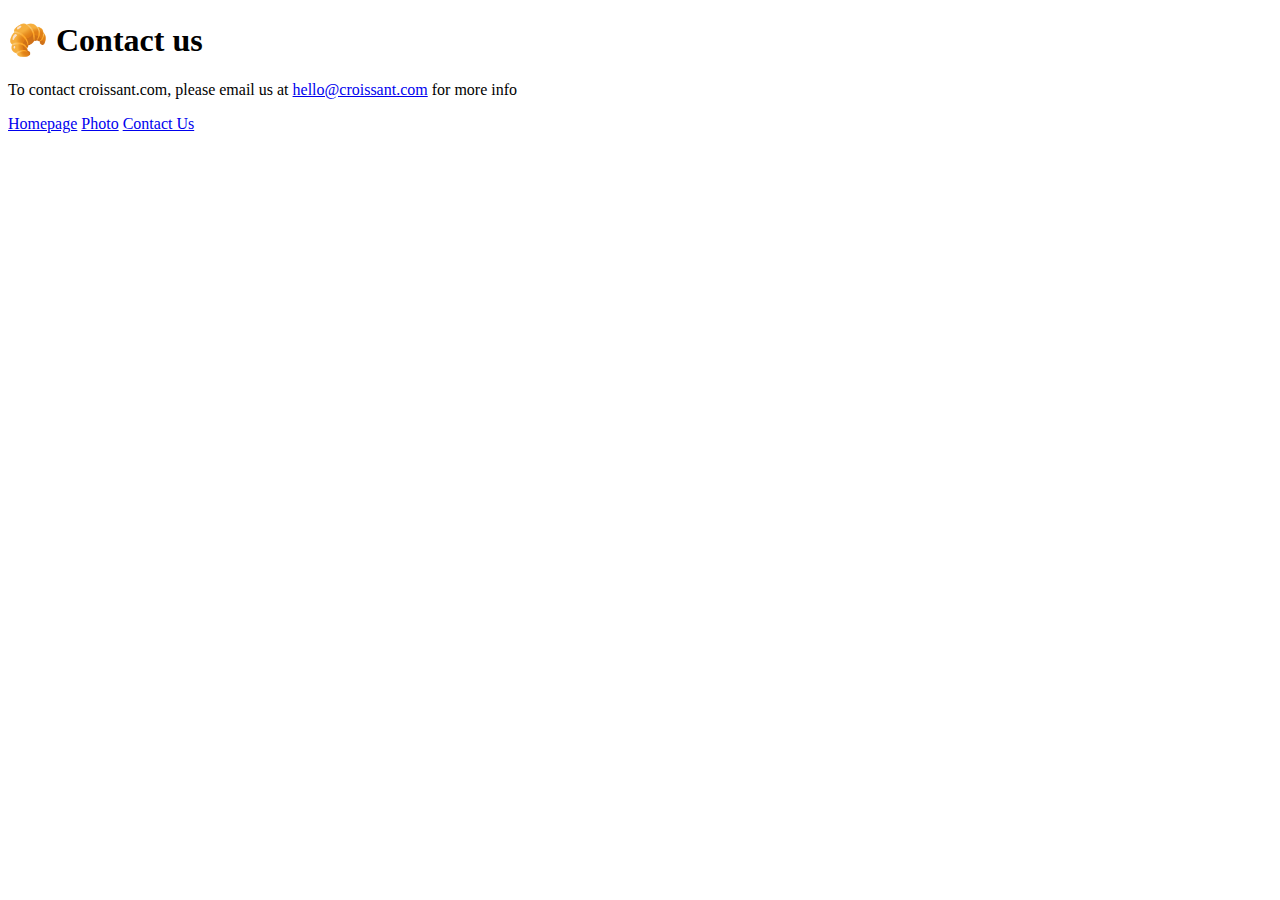
==== contact.html @ 988132d6 "Created basic html files, src and image folder" ====
<!DOCTYPE html>
<html lang="en">
  <head>
    <meta charset="UTF-8" />
    <meta name="viewport" content="width=device-width, initial-scale=1.0" />
    <title>Contact Me</title>
  </head>
  <body>
    <h1>🥐 Contact us</h1>
    <p>
      To contact croissant.com, please email us at
      <a href="mailto:hello@croissant.com">hello@croissant.com</a> for more info
    </p>
    <a href="/">Homepage</a>
    <a href="/photo.html">Photo</a>
    <a href="/contact.html">Contact Us</a>
  </body>
</html>
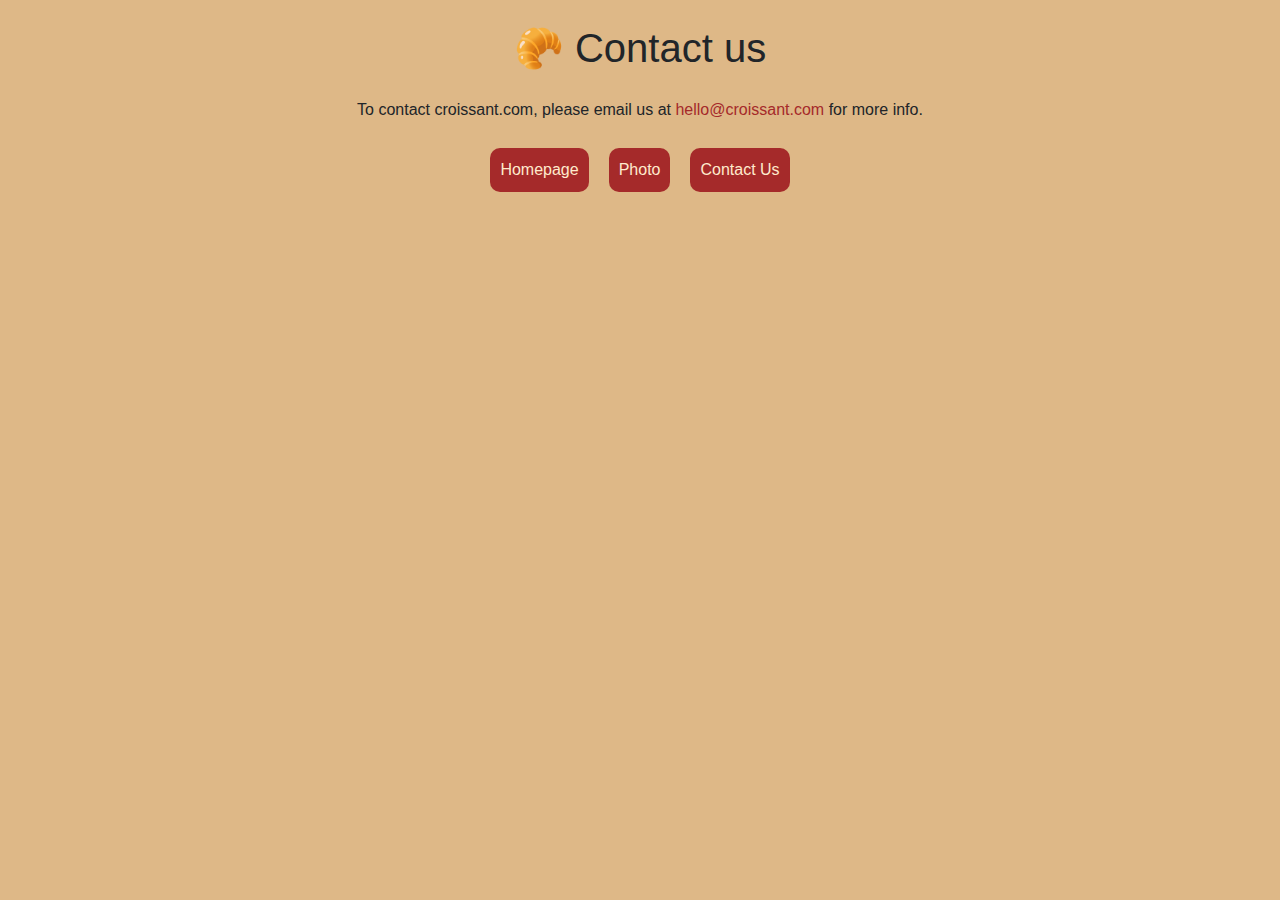
==== commit a63a44c7: "Added more paragraphs, CSS and Bootstrap for responsiveness" ====
--- a/contact.html
+++ b/contact.html
@@ -3,16 +3,28 @@
   <head>
     <meta charset="UTF-8" />
     <meta name="viewport" content="width=device-width, initial-scale=1.0" />
-    <title>Contact Me</title>
+    <link rel="stylesheet" href="/src/style.css" />
+    <link
+      href="https://cdn.jsdelivr.net/npm/bootstrap@5.3.3/dist/css/bootstrap.min.css"
+      rel="stylesheet"
+      integrity="sha384-QWTKZyjpPEjISv5WaRU9OFeRpok6YctnYmDr5pNlyT2bRjXh0JMhjY6hW+ALEwIH"
+      crossorigin="anonymous"
+    />
+    <title>Contact Me - croissant.com</title>
   </head>
   <body>
-    <h1>🥐 Contact us</h1>
-    <p>
-      To contact croissant.com, please email us at
-      <a href="mailto:hello@croissant.com">hello@croissant.com</a> for more info
-    </p>
-    <a href="/">Homepage</a>
-    <a href="/photo.html">Photo</a>
-    <a href="/contact.html">Contact Us</a>
+    <div class="container">
+      <h1 class="mt-4 mb-3">🥐 Contact us</h1>
+      <p class="p-contact">
+        To contact croissant.com, please email us at
+        <a href="mailto:hello@croissant.com">hello@croissant.com</a> for more
+        info.
+      </p>
+      <footer>
+        <a href="/">Homepage</a>
+        <a href="/photo.html">Photo</a>
+        <a href="/contact.html">Contact Us</a>
+      </footer>
+    </div>
   </body>
 </html>
--- a/src/style.css
+++ b/src/style.css
@@ -0,0 +1,55 @@
+body {
+  font-family: "Gill Sans", "Gill Sans MT", Calibri, "Trebuchet MS", sans-serif !important;
+  background-color: burlywood !important;
+}
+
+.container {
+  text-align: center;
+}
+
+p {
+  text-align: justify;
+  padding-top: 10px;
+}
+
+.p-contact {
+  text-align: center;
+}
+
+p a {
+  color: brown;
+  text-decoration: none;
+}
+p a:hover {
+  color: rgba(165, 42, 42, 0.7);
+}
+
+small a {
+  color: brown;
+  padding: 2px;
+}
+img {
+  display: block;
+  margin-left: auto;
+  margin-right: auto;
+  width: 35%;
+}
+
+footer {
+  display: flex;
+  justify-content: center;
+}
+
+footer a {
+  margin: 10px;
+  padding: 10px;
+  background-color: brown;
+  color: blanchedalmond;
+  text-decoration: none;
+  border-radius: 10px;
+}
+
+footer a:hover {
+  transition: all 200ms ease-in-out;
+  background-color: rgba(165, 42, 42, 0.7);
+}
